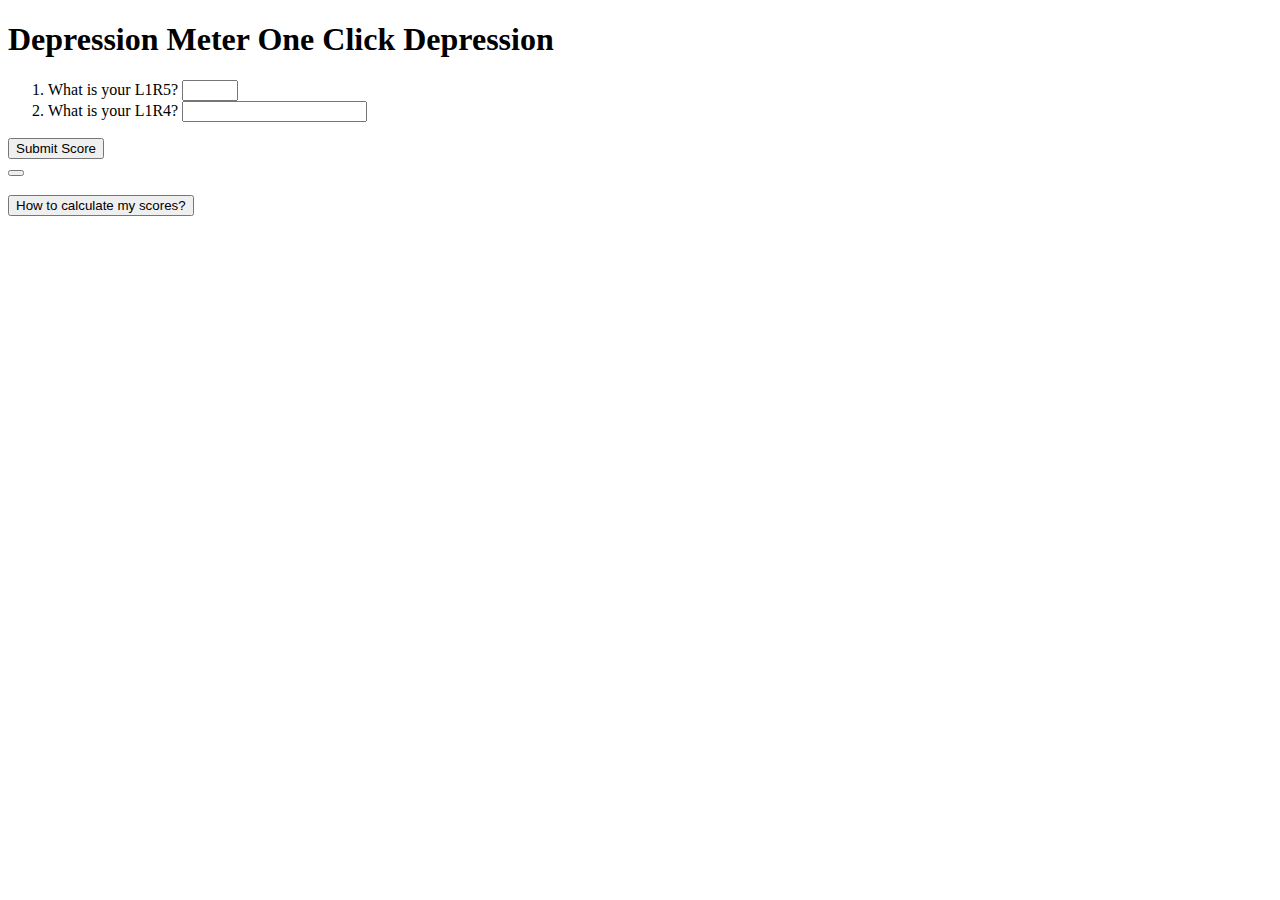
==== Actual Web/templates/Index/index.html @ 5ced9824 "Added button" ====
<!DOCTYPE html>
<html lang="en" class="no-js">
	<head>
		<meta charset="UTF-8" />
		<meta http-equiv="X-UA-Compatible" content="IE=edge"> 
		<meta name="viewport" content="width=device-width, initial-scale=1"> 
		<title>Minimal Form Interface</title>
		<meta name="description" content="Minimal Form Interface: Simplistic, single input view form" />
		<meta name="keywords" content="form, minimal, interface, single input, big form, responsive form, transition" />
		<meta name="author" content="Codrops" />
		<link rel="shortcut icon" href="../favicon.ico">
		<link rel="stylesheet" type="text/css" href="css/normalize.css" />
		<link rel="stylesheet" type="text/css" href="css/demo.css" />
		<link rel="stylesheet" type="text/css" href="css/component.css" />
		<script src="js/modernizr.custom.js"></script>
	</head>
	<body>
		<div class="container">
			<!-- Top Navigation -->
			<header class="codrops-header">
				<h1>Depression Meter <span>One Click Depression</span></h1>	
			</header>
			<section>
				<form id="theForm" class="simform" autocomplete="off" method="POST" action='/api/calcScore'>
					<div class="simform-inner">
						<ol class="questions">
							<li>
								<span><label for="q1">What is your L1R5?</label></span>
								<input id="q1" name="q1" type="number" min="2" max="54"/>
							</li>
							<li>
								<span><label for="q2">What is your L1R4?</label></span>
								<input id="q2" name="q2" type="number"/>
							</li>
						</ol><!-- /questions -->
						<button class="submit" type="submit">Submit Score</button>
						<div class="controls">
							<button class="next"></button>
							<div class="progress"></div>
							<span class="number">
								<span class="number-current"></span>
								<span class="number-total"></span>
							</span>
							<span class="error-message"></span>
						</div><!-- / controls -->
					</div><!-- /simform-inner -->
					<span class="final-message"></span>
				</form><!-- /simform -->
				<br>
				<form action="/How">
					<input type="submit" value="How to calculate my scores?">
				</form>
			</section>
		</div><!-- /container -->
		<script src="js/classie.js"></script>
		<script src="js/stepsForm.js"></script>
		<script>
			var theForm = document.getElementById( 'theForm' );

			new stepsForm( theForm, {
				onSubmit : function( form ) {

					// Request();
					console.dir(form);
					// hide form
					classie.addClass( theForm.querySelector( '.simform-inner' ), 'hide' );

					/*
					form.submit()
					or
					AJAX request (maybe show loading indicator while we don't have an answer..)
					*/
					form.submit();

					// let's just simulate something...
					var messageEl = theForm.querySelector( '.final-message' );
					messageEl.innerHTML = 'Thank you! We\'ll be in touch.';
					classie.addClass( messageEl, 'show' );
				}
			} );
		</script>
	</body>
</html>

<style>
input[type=number]::-webkit-outer-spin-button,
input[type=number]::-webkit-inner-spin-button {
    -webkit-appearance: none;
    margin: 0;
}

input[type=number] {
    -moz-appearance:textfield;
}
</style>
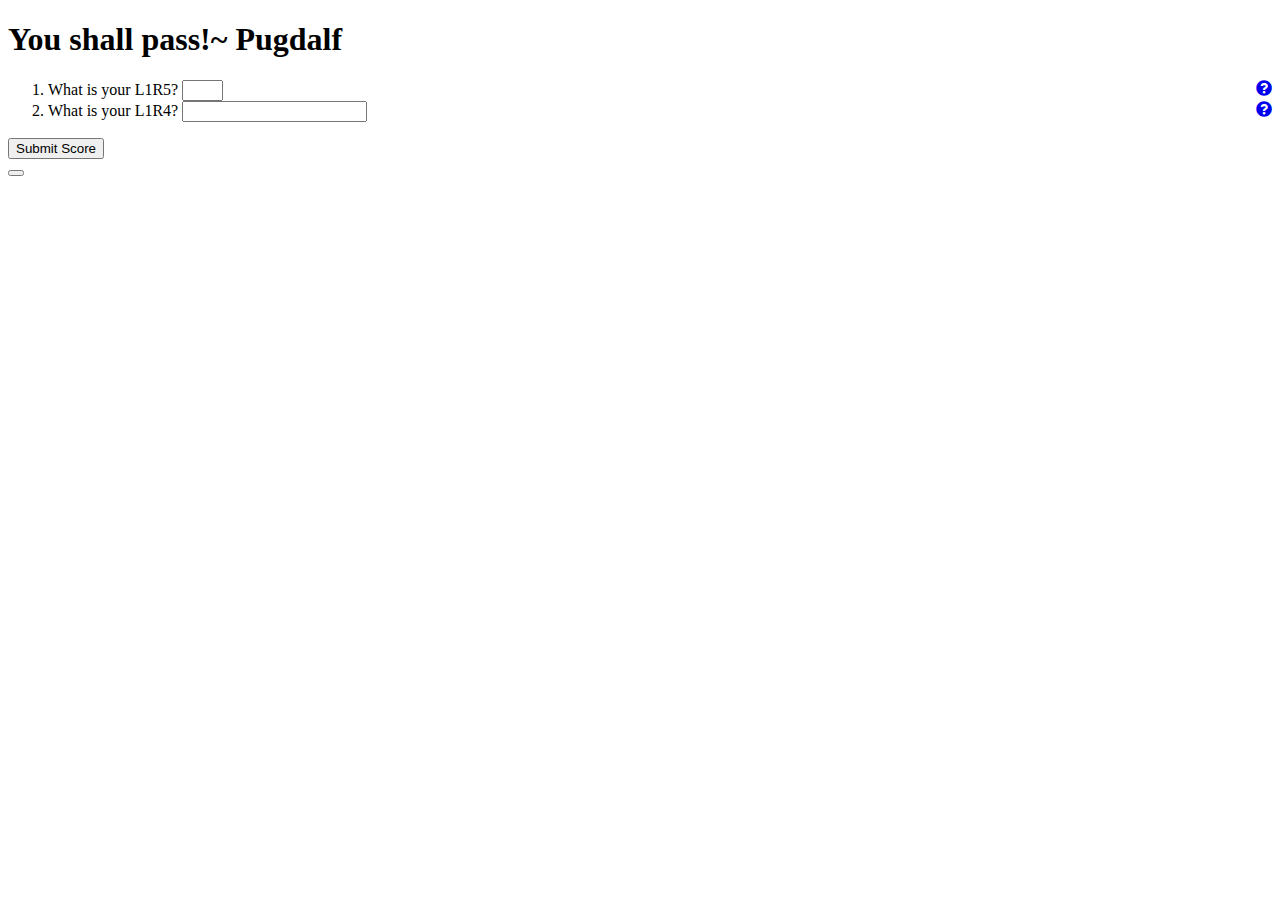
==== commit 65eee44f: "Fixed Result Table, Fixed MI Result, Redesigned Help HTML" ====
--- a/Actual Web/templates/Index/index.html
+++ b/Actual Web/templates/Index/index.html
@@ -1,95 +1,146 @@
 <!DOCTYPE html>
 <html lang="en" class="no-js">
-	<head>
-		<meta charset="UTF-8" />
-		<meta http-equiv="X-UA-Compatible" content="IE=edge"> 
-		<meta name="viewport" content="width=device-width, initial-scale=1"> 
-		<title>Minimal Form Interface</title>
-		<meta name="description" content="Minimal Form Interface: Simplistic, single input view form" />
-		<meta name="keywords" content="form, minimal, interface, single input, big form, responsive form, transition" />
-		<meta name="author" content="Codrops" />
-		<link rel="shortcut icon" href="../favicon.ico">
-		<link rel="stylesheet" type="text/css" href="css/normalize.css" />
-		<link rel="stylesheet" type="text/css" href="css/demo.css" />
-		<link rel="stylesheet" type="text/css" href="css/component.css" />
-		<script src="js/modernizr.custom.js"></script>
-	</head>
-	<body>
-		<div class="container">
-			<!-- Top Navigation -->
-			<header class="codrops-header">
-				<h1>Depression Meter <span>One Click Depression</span></h1>	
-			</header>
-			<section>
-				<form id="theForm" class="simform" autocomplete="off" method="POST" action='/api/calcScore'>
-					<div class="simform-inner">
-						<ol class="questions">
-							<li>
-								<span><label for="q1">What is your L1R5?</label></span>
-								<input id="q1" name="q1" type="number" min="2" max="54"/>
-							</li>
-							<li>
-								<span><label for="q2">What is your L1R4?</label></span>
-								<input id="q2" name="q2" type="number"/>
-							</li>
-						</ol><!-- /questions -->
-						<button class="submit" type="submit">Submit Score</button>
-						<div class="controls">
-							<button class="next"></button>
-							<div class="progress"></div>
-							<span class="number">
-								<span class="number-current"></span>
-								<span class="number-total"></span>
-							</span>
-							<span class="error-message"></span>
-						</div><!-- / controls -->
-					</div><!-- /simform-inner -->
-					<span class="final-message"></span>
-				</form><!-- /simform -->
-				<br>
-				<form action="/How">
-					<input type="submit" value="How to calculate my scores?">
-				</form>
-			</section>
-		</div><!-- /container -->
-		<script src="js/classie.js"></script>
-		<script src="js/stepsForm.js"></script>
-		<script>
-			var theForm = document.getElementById( 'theForm' );
+  <head>
+    <meta charset="UTF-8" />
+    <meta http-equiv="X-UA-Compatible" content="IE=edge" />
+    <meta name="viewport" content="width=device-width, initial-scale=1" />
+    <title>Free O-Level Report BAYBEEE 😂</title>
+    <meta
+      name="description"
+      content="To assist O Level students in finding the right choice of tertiary education."
+    />
+    <meta name="keywords" content="O level, assist, students, calculate" />
+    <meta name="author" content="Timmy & Pals" />
+    <link rel="shortcut icon" href="yoda.ico" />
+    <link rel="stylesheet" type="text/css" href="css/normalize.css" />
+    <link rel="stylesheet" type="text/css" href="css/demo.css" />
+    <link rel="stylesheet" type="text/css" href="css/component.css" />
+    <link
+      rel="stylesheet"
+      href="https://cdnjs.cloudflare.com/ajax/libs/font-awesome/5.11.2/css/all.min.css"
+    />
+    <script src="js/modernizr.custom.js"></script>
+  </head>
+  <body>
+    <div class="container">
+      <!-- Top Navigation -->
+      <header class="codrops-header">
+        <h1>You shall pass!<span>~ Pugdalf</span></h1>
+      </header>
+      <section>
+        <form
+          id="theForm"
+          class="simform"
+          autocomplete="off"
+          method="POST"
+          action="/results"
+        >
+          <div class="simform-inner">
+            <ol class="questions">
+              <li>
+                <span>
+                  <label for="q1">
+                    What is your L1R5?
+                    <div
+                      class="button_cont"
+                      align="center"
+                      style="position: static; float: right; outline : none;"
+                    >
+                      <a
+                        class="example_f"
+                        href="/How"
+                        target="_blank"
+                        rel="nofollow"
+                      >
+                        <!-- <i class="fas fa-info-circle"></i> -->
+                        <i class="fas fa-question-circle"></i>
+                      </a>
+                    </div>
+                  </label>
+                </span>
+                <input id="q1" name="q1" type="number" min="2" max="54" />
+              </li>
+              <li>
+                <span
+                  ><label for="q2"
+                    >What is your L1R4?
+                    <div
+                      class="button_cont"
+                      align="center"
+                      style="position: static; float: right; outline : none;"
+                    >
+                      <a
+                        class="example_f"
+                        href="/How"
+                        target="_blank"
+                        rel="nofollow"
+                      >
+                        <!-- <i class="fas fa-info-circle"></i> -->
+                        <i class="fas fa-question-circle"></i>
+                      </a>
+                    </div> </label
+                ></span>
+                <input id="q2" name="q2" type="number" />
+              </li>
+            </ol>
+            <!-- /questions -->
+            <button class="submit" type="submit">Submit Score</button>
+            <div class="controls">
+              <button class="next"></button>
+              <div class="progress"></div>
+              <span class="number">
+                <span class="number-current"></span>
+                <span class="number-total"></span>
+              </span>
+              <span class="error-message"></span>
+            </div>
+            <!-- / controls -->
+          </div>
+          <!-- /simform-inner -->
+          <span class="final-message"></span>
+        </form>
+        <!-- /simform -->
+        <br />
+      </section>
+    </div>
+    <!-- /container -->
+    <script src="js/classie.js"></script>
+    <script src="js/stepsForm.js"></script>
+    <script>
+      var theForm = document.getElementById("theForm");
 
-			new stepsForm( theForm, {
-				onSubmit : function( form ) {
+      new stepsForm(theForm, {
+        onSubmit: function(form) {
+          // Request();
+          console.dir(form);
+          // hide form
+          classie.addClass(theForm.querySelector(".simform-inner"), "hide");
 
-					// Request();
-					console.dir(form);
-					// hide form
-					classie.addClass( theForm.querySelector( '.simform-inner' ), 'hide' );
-
-					/*
+          /*
 					form.submit()
 					or
 					AJAX request (maybe show loading indicator while we don't have an answer..)
 					*/
-					form.submit();
+          form.submit();
 
-					// let's just simulate something...
-					var messageEl = theForm.querySelector( '.final-message' );
-					messageEl.innerHTML = 'Thank you! We\'ll be in touch.';
-					classie.addClass( messageEl, 'show' );
-				}
-			} );
-		</script>
-	</body>
+          // let's just simulate something...
+          var messageEl = theForm.querySelector(".final-message");
+          messageEl.innerHTML = "Thank you! Here are the results.";
+          classie.addClass(messageEl, "show");
+        }
+      });
+    </script>
+  </body>
 </html>
 
 <style>
-input[type=number]::-webkit-outer-spin-button,
-input[type=number]::-webkit-inner-spin-button {
+  input[type="number"]::-webkit-outer-spin-button,
+  input[type="number"]::-webkit-inner-spin-button {
     -webkit-appearance: none;
     margin: 0;
-}
+  }
 
-input[type=number] {
-    -moz-appearance:textfield;
-}
-</style>+  input[type="number"] {
+    -moz-appearance: textfield;
+  }
+</style>
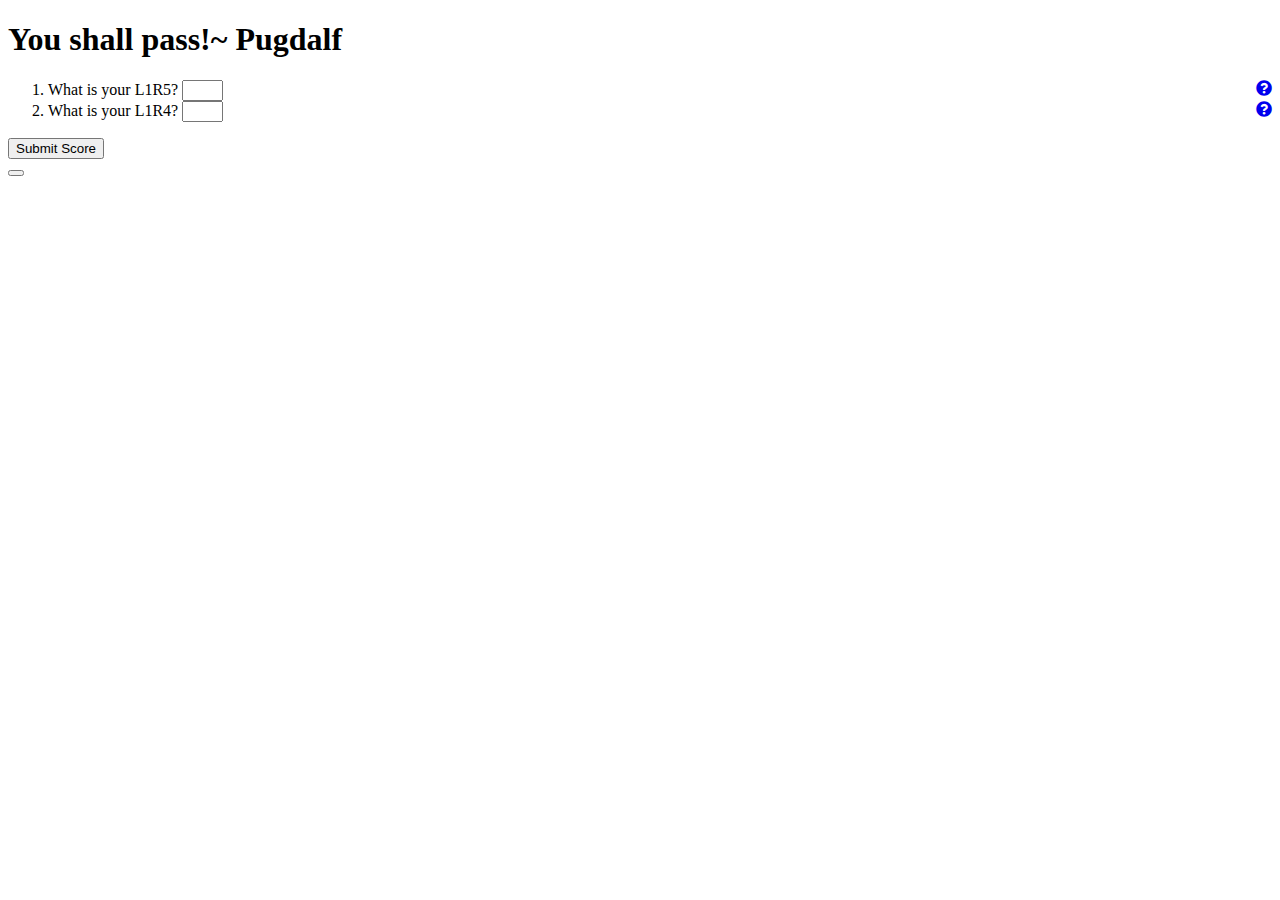
==== commit b9f9d323: "Downloaded css for show.html" ====
--- a/Actual Web/templates/Index/index.html
+++ b/Actual Web/templates/Index/index.html
@@ -58,7 +58,14 @@
                     </div>
                   </label>
                 </span>
-                <input id="q1" name="q1" type="number" min="2" max="54" />
+                <input
+                  id="q1"
+                  name="q1"
+                  type="number"
+                  min="2"
+                  max="54"
+                  maxlength="2"
+                />
               </li>
               <li>
                 <span
@@ -80,7 +87,14 @@
                       </a>
                     </div> </label
                 ></span>
-                <input id="q2" name="q2" type="number" />
+                <input
+                  id="q2"
+                  name="q2"
+                  type="number"
+                  min="2"
+                  max="54"
+                  maxlength="2"
+                />
               </li>
             </ol>
             <!-- /questions -->
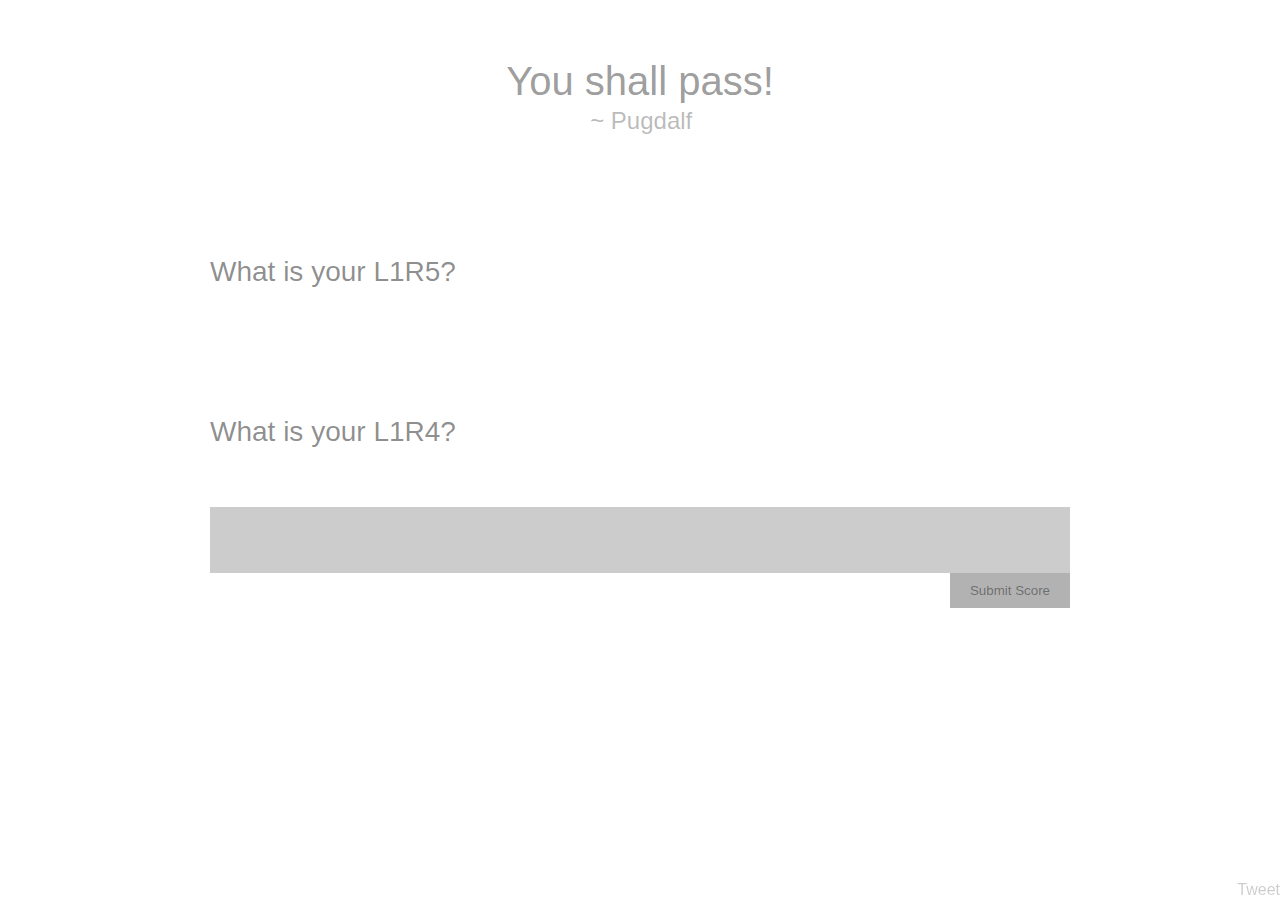
==== commit 786687ea: "Fixed Help Table, added Twitter Sharing" ====
--- a/Actual Web/templates/Index/index.html
+++ b/Actual Web/templates/Index/index.html
@@ -7,7 +7,7 @@
     <title>Free O-Level Report BAYBEEE 😂</title>
     <meta
       name="description"
-      content="To assist O Level students in finding the right choice of tertiary education."
+      content="To assist O Level students in making the right choice of tertiary education."
     />
     <meta name="keywords" content="O level, assist, students, calculate" />
     <meta name="author" content="Timmy & Pals" />
@@ -48,7 +48,7 @@
                     >
                       <a
                         class="example_f"
-                        href="/How"
+                        href="/How_L1R5"
                         target="_blank"
                         rel="nofollow"
                       >
@@ -78,7 +78,7 @@
                     >
                       <a
                         class="example_f"
-                        href="/How"
+                        href="/How_L1R4"
                         target="_blank"
                         rel="nofollow"
                       >
@@ -117,6 +117,18 @@
         <br />
       </section>
     </div>
+    <div class="testing_button">
+      <a
+        href="https://twitter.com/share?ref_src=twsrc%5Etfw"
+        class="twitter-share-button"
+        data-size="large"
+        data-text="F-R-E-E that spells free, freeolevelreport.com baby!"
+        data-url="http://ec2-52-206-66-29.compute-1.amazonaws.com/"
+        data-hashtags="ThankSchoice"
+        data-show-count="false"
+        >Tweet</a
+      >
+    </div>
     <!-- /container -->
     <script src="js/classie.js"></script>
     <script src="js/stepsForm.js"></script>
@@ -144,9 +156,13 @@
         }
       });
     </script>
+    <script
+      async
+      src="https://platform.twitter.com/widgets.js"
+      charset="utf-8"
+    ></script>
   </body>
 </html>
-
 <style>
   input[type="number"]::-webkit-outer-spin-button,
   input[type="number"]::-webkit-inner-spin-button {
--- a/Actual Web/templates/Index/css/demo.css
+++ b/Actual Web/templates/Index/css/demo.css
@@ -0,0 +1,230 @@
+@import url(http://fonts.googleapis.com/css?family=Lato:400, 700, 400italic);
+@font-face {
+  font-weight: normal;
+  font-style: normal;
+  font-family: "codropsicons";
+  src: url("../fonts/codropsicons/codropsicons.eot");
+  src: url("../fonts/codropsicons/codropsicons.eot?#iefix")
+      format("embedded-opentype"),
+    url("../fonts/codropsicons/codropsicons.woff") format("woff"),
+    url("../fonts/codropsicons/codropsicons.ttf") format("truetype"),
+    url("../fonts/codropsicons/codropsicons.svg#codropsicons") format("svg");
+}
+
+*,
+*:after,
+*:before {
+  -webkit-box-sizing: border-box;
+  -moz-box-sizing: border-box;
+  box-sizing: border-box;
+}
+.clearfix:before,
+.clearfix:after {
+  content: "";
+  display: table;
+}
+.clearfix:after {
+  clear: both;
+}
+
+body {
+  /* background: linear-gradient(45deg,#4158d0,#c850c0); */
+  /* background-image: linear-gradient( 135deg, #F5CBFF 10%, #C346C2 100%); */
+  /* background-image: url("https://i.kym-cdn.com/entries/icons/original/000/016/546/hidethepainharold.jpg"); */
+  background-image: url("https://external-preview.redd.it/4dKw1SCbbiQHxjS1Pr0lcFF5dj2_ZXb1BhyXJ2yllYo.jpg?auto=webp&s=edaffa3ed671f85956d5604cdbf8ce1aa9d68c22");
+  /* background-image: url("https://external-preview.redd.it/kZe7iBUZXyba7UpGaQ_0azlRYYWwb9IaL4nTPS2e75Y.jpg?auto=webp&s=280a96a441ba64aedb4b8ab589c7aaeb7b8dbfa4"); */
+  /* background: #26C281; */
+  color: rgba(0, 0, 0, 0.45);
+  font-size: 100%;
+  line-height: 1.25;
+  font-family: "Lato", Arial, sans-serif;
+  background-repeat: no-repeat;
+  background-attachment: fixed;
+  background-size: cover;
+}
+
+.testing_button {
+  position: fixed;
+  bottom: 0;
+  right: 0;
+  opacity: 0.8;
+}
+
+.btn {
+  border: none;
+  background-color: inherit;
+  padding: 14px 28px;
+  font-size: 16px;
+  cursor: pointer;
+  display: inline-block;
+}
+
+.example_f {
+  border: none;
+  color: #ffffff;
+  text-align: center;
+  text-transform: uppercase;
+  font-size: 20px;
+  padding: 20px;
+  transition: all 0.4s;
+  cursor: pointer;
+  margin: 5px;
+  opacity: 0.8;
+}
+.example_f span {
+  cursor: pointer;
+  display: inline-block;
+  position: relative;
+  transition: 0.4s;
+}
+.example_f:hover span:after {
+  color: #ffffff;
+  opacity: 0.8;
+  right: 0;
+}
+
+a {
+  color: rgba(0, 0, 0, 0.25);
+  text-decoration: none;
+  outline: none;
+}
+
+a:hover,
+a:focus {
+  color: rgba(0, 0, 0, 0.6);
+}
+
+/* You shall pass! Header Opacity*/
+.codrops-header {
+  margin: 0 auto;
+  padding: 3em 1em;
+  text-align: center;
+  color: rgba(0, 0, 0, 0.4);
+}
+
+.codrops-header h1 {
+  margin: 0;
+  font-weight: 400;
+  font-size: 2.5em;
+}
+
+.codrops-header h1 span {
+  display: block;
+  padding: 0 0 0.6em 0.1em;
+  font-size: 0.6em;
+  opacity: 0.7;
+}
+
+/* To Navigation Style */
+.codrops-top {
+  width: 100%;
+  text-transform: uppercase;
+  font-weight: 700;
+  font-size: 0.69em;
+  line-height: 2.2;
+}
+
+.codrops-top a {
+  display: inline-block;
+  padding: 0 1em;
+  text-decoration: none;
+  letter-spacing: 1px;
+}
+
+.codrops-top span.right {
+  float: right;
+}
+
+.codrops-top span.right a {
+  display: block;
+  float: left;
+}
+
+.codrops-icon:before {
+  margin: 0 4px;
+  text-transform: none;
+  font-weight: normal;
+  font-style: normal;
+  font-variant: normal;
+  font-family: "codropsicons";
+  line-height: 1;
+  speak: none;
+  -webkit-font-smoothing: antialiased;
+}
+
+.codrops-icon-drop:before {
+  content: "\e001";
+}
+
+.codrops-icon-prev:before {
+  content: "\e004";
+}
+/* 
+section {
+	padding: 5em 2em 10em;
+	background-image: linear-gradient( 135deg, #F5CBFF 10%, #C346C2 100%);
+	background: #2dcb89;
+	background-image: url(https://i.kym-cdn.com/entries/icons/original/000/016/546/hidethepainharold.jpg); #Harold
+	text-align: center;
+} */
+
+section.related {
+  padding: 3em 1em 4em;
+  background: #465650;
+  color: rgba(0, 0, 0, 0.4);
+  font-size: 1.5em;
+}
+
+.related > a {
+  max-width: 80%;
+  border: 2px solid rgba(0, 0, 0, 0.3);
+  display: inline-block;
+  text-align: center;
+  margin: 20px 10px;
+  padding: 25px;
+  -webkit-transition: color 0.3s, border-color 0.3s;
+  transition: color 0.3s, border-color 0.3s;
+}
+
+.related a:hover {
+  border-color: rgba(0, 0, 0, 0.6);
+}
+
+.related a img {
+  max-width: 100%;
+  opacity: 0.4;
+  -webkit-transition: opacity 0.3s;
+  transition: opacity 0.3s;
+}
+
+.related a:hover img,
+.related a:active img {
+  opacity: 1;
+}
+
+.related a h3 {
+  margin: 0;
+  padding: 0.5em 0 0.3em;
+  max-width: 300px;
+  font-weight: 400;
+  font-size: 0.75em;
+  text-align: left;
+}
+
+@media screen and (max-width: 44.75em) {
+  section {
+    padding: 1em 2em;
+  }
+}
+
+@media screen and (max-width: 25em) {
+  .codrops-header {
+    font-size: 0.8em;
+  }
+  section.related {
+    font-size: 1.2em;
+  }
+  .codrops-icon span {
+    display: none;
+  }
+}
--- a/Actual Web/templates/Index/css/component.css
+++ b/Actual Web/templates/Index/css/component.css
@@ -0,0 +1,341 @@
+@font-face {
+  font-weight: normal;
+  font-style: normal;
+  font-family: "icomoon";
+  src: url("../fonts/icomoon/icomoon.eot?-9heso");
+  src: url("../fonts/icomoon/icomoon.eot?#iefix-9heso")
+      format("embedded-opentype"),
+    url("../fonts/icomoon/icomoon.woff?-9heso") format("woff"),
+    url("../fonts/icomoon/icomoon.ttf?-9heso") format("truetype"),
+    url("../fonts/icomoon/icomoon.svg?-9heso#icomoon") format("svg");
+}
+
+.simform {
+  position: relative;
+  margin: 0 auto;
+  padding: 2em 0;
+  max-width: 860px;
+  width: 100%;
+  text-align: left;
+  font-size: 2.5em;
+}
+
+.simform .submit {
+  display: none;
+}
+
+/* Question list style */
+.simform ol {
+  margin: 0;
+  padding: 0;
+  list-style: none;
+  position: relative;
+  -webkit-transition: height 0.4s;
+  transition: height 0.4s;
+}
+
+/* Form Input Field Opacity*/
+.simform ol:before {
+  content: "";
+  background-color: rgba(0, 0, 0, 0.2);
+  position: absolute;
+  left: 0;
+  bottom: 0;
+  width: 100%;
+  height: 2.35em;
+}
+
+.questions li {
+  z-index: 100;
+  position: relative;
+  visibility: hidden;
+  height: 0;
+  -webkit-transition: visibility 0s 0.4s, height 0s 0.4s;
+  transition: visibility 0s 0.4s, height 0s 0.4s;
+}
+
+.questions li.current,
+.no-js .questions li {
+  visibility: visible;
+  height: auto;
+  -webkit-transition: none;
+  transition: none;
+}
+
+/* Labels */
+.questions li > span {
+  display: block;
+  overflow: hidden;
+}
+
+.questions li > span label {
+  display: block;
+  -webkit-transition: -webkit-transform 0.4s;
+  transition: transform 0.4s;
+  -webkit-transform: translateY(-100%);
+  transform: translateY(-100%);
+}
+
+.questions li.current > span label,
+.no-js .questions li > span label {
+  -webkit-transition: none;
+  transition: none;
+  -webkit-transform: translateY(0);
+  transform: translateY(0);
+}
+
+.show-next .questions li.current > span label {
+  -webkit-animation: moveUpFromDown 0.4s both;
+  animation: moveUpFromDown 0.4s both;
+}
+
+@-webkit-keyframes moveUpFromDown {
+  from {
+    -webkit-transform: translateY(100%);
+  }
+  to {
+    -webkit-transform: translateY(0);
+  }
+}
+
+@keyframes moveUpFromDown {
+  from {
+    -webkit-transform: translateY(100%);
+    transform: translateY(100%);
+  }
+  to {
+    -webkit-transform: translateY(0);
+    transform: translateY(0);
+  }
+}
+
+/* Input field */
+.questions input {
+  display: block;
+  margin: 0.3em 0 0 0;
+  padding: 0.5em 1em 0.5em 0.7em;
+  width: calc(100% - 2em);
+  border: none;
+  background: transparent;
+  color: rgba(0, 0, 0, 0.8);
+  font-size: 1em;
+  line-height: 1;
+  opacity: 0;
+  -webkit-transition: opacity 0.3s;
+  transition: opacity 0.3s;
+}
+
+.questions .current input,
+.no-js .questions input {
+  opacity: 1;
+}
+
+.questions input:focus,
+.simform button:focus {
+  outline: none;
+}
+
+/* Next question button */
+.next {
+  position: absolute;
+  right: 0;
+  bottom: 2.15em; /* padding-bottom of form plus progress bar height */
+  display: block;
+  padding: 0;
+  width: 2em;
+  height: 2em;
+  border: none;
+  background: none;
+  color: rgba(0, 0, 0, 0.5);
+  text-align: center;
+  opacity: 0;
+  z-index: 100;
+  cursor: pointer;
+  -webkit-transition: -webkit-transform 0.3s, opacity 0.3s;
+  transition: transform 0.3s, opacity 0.3s;
+  -webkit-transform: translateX(-20%);
+  transform: translateX(-20%);
+  pointer-events: none;
+  -webkit-tap-highlight-color: rgba(0, 0, 0, 0);
+}
+
+.next:hover {
+  color: rgba(0, 0, 0, 0.5);
+}
+
+.next::after {
+  position: absolute;
+  top: 0;
+  left: 0;
+  width: 100%;
+  height: 100%;
+  content: "\e600";
+  text-transform: none;
+  font-weight: normal;
+  font-style: normal;
+  font-variant: normal;
+  font-family: "icomoon";
+  line-height: 2;
+  speak: none;
+  -webkit-font-smoothing: antialiased;
+  -moz-osx-font-smoothing: grayscale;
+}
+
+.next.show {
+  opacity: 1;
+  -webkit-transform: translateX(0);
+  transform: translateX(0);
+  pointer-events: auto;
+}
+
+/* Progress bar */
+.simform .progress {
+  width: 0%;
+  height: 0.15em;
+  background: rgba(0, 0, 0, 0.3);
+  -webkit-transition: width 0.4s ease-in-out;
+  transition: width 0.4s ease-in-out;
+}
+
+.simform .progress::before {
+  position: absolute;
+  top: auto;
+  width: 100%;
+  height: inherit;
+  background: rgba(0, 0, 0, 0.05);
+  content: "";
+}
+
+/* Number indicator */
+.simform .number {
+  position: absolute;
+  right: 0;
+  overflow: hidden;
+  margin: 0.4em 0;
+  width: 3em;
+  font-weight: 700;
+  font-size: 0.4em;
+}
+
+.simform .number:after {
+  position: absolute;
+  left: 50%;
+  content: "/";
+  opacity: 0.4;
+  -webkit-transform: translateX(-50%);
+  transform: translateX(-50%);
+}
+
+.simform .number span {
+  float: right;
+  width: 40%;
+  text-align: center;
+}
+
+.simform .number .number-current {
+  float: left;
+}
+
+.simform .number-next {
+  position: absolute;
+  left: 0;
+}
+
+.simform.show-next .number-current {
+  -webkit-transition: -webkit-transform 0.4s;
+  transition: transform 0.4s;
+  -webkit-transform: translateY(-100%);
+  transform: translateY(-100%);
+}
+
+.simform.show-next .number-next {
+  -webkit-animation: moveUpFromDown 0.4s both;
+  animation: moveUpFromDown 0.4s both;
+}
+
+/* Error and final message */
+.simform .error-message,
+.simform .final-message {
+  position: absolute;
+  visibility: hidden;
+  opacity: 0;
+  -webkit-transition: opacity 0.4s;
+  transition: opacity 0.4s;
+}
+
+.simform .error-message {
+  padding: 0.4em 3.5em 0 0;
+  width: 100%;
+  color: rgba(0, 0, 0, 0.7);
+  font-style: italic;
+  font-size: 0.4em;
+}
+
+.final-message {
+  top: 50%;
+  left: 0;
+  padding: 0.5em;
+  width: 100%;
+  text-align: center;
+  -webkit-transform: translateY(-50%);
+  transform: translateY(-50%);
+}
+
+.error-message.show,
+.final-message.show {
+  visibility: visible;
+  opacity: 1;
+}
+
+.final-message.show {
+  -webkit-transition-delay: 0.5s;
+  transition-delay: 0.5s;
+}
+
+/* Final hiding of form / showing message */
+.simform-inner.hide {
+  visibility: hidden;
+  opacity: 0;
+  -webkit-transition: opacity 0.3s, visibility 0s 0.3s;
+  transition: opacity 0.3s, visibility 0s 0.3s;
+}
+
+/* No JS Fallback */
+.no-js .simform {
+  font-size: 1.75em;
+}
+
+.no-js .questions li {
+  padding: 0 0 2em;
+}
+
+.no-js .simform .submit {
+  display: block;
+  float: right;
+  padding: 10px 20px;
+  border: none;
+  background: rgba(0, 0, 0, 0.3);
+  color: rgba(0, 0, 0, 0.4);
+}
+
+.no-js .simform .controls {
+  display: none;
+}
+
+/* Remove IE clear cross */
+input[type="text"]::-ms-clear {
+  display: none;
+}
+
+/* Adjust form for smaller screens */
+@media screen and (max-width: 44.75em) {
+  .simform {
+    font-size: 1.8em;
+  }
+}
+
+@media screen and (max-width: 33.5625em) {
+  .simform {
+    font-size: 1.2em;
+  }
+}
